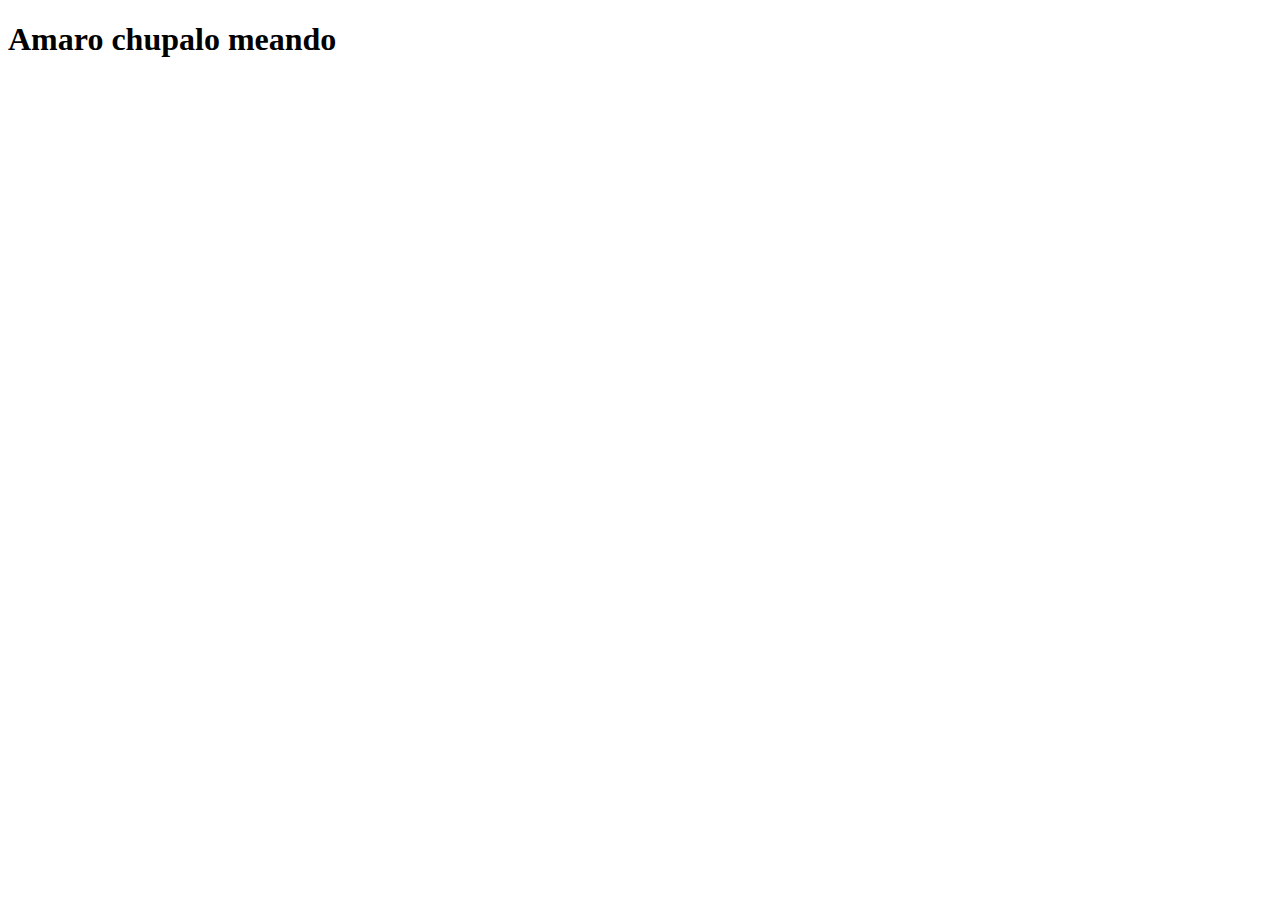
==== Index.html @ e0220549 "lol" ====
<!DOCTYPE html>
<html lang="en">
<head>
    <meta charset="UTF-8">
    <meta name="viewport" content="width=device-width, initial-scale=1.0">
    <title>Hola Mundo</title>
</head>
<body>
    <h1>Amaro chupalo meando</h1>
</body>
</html>
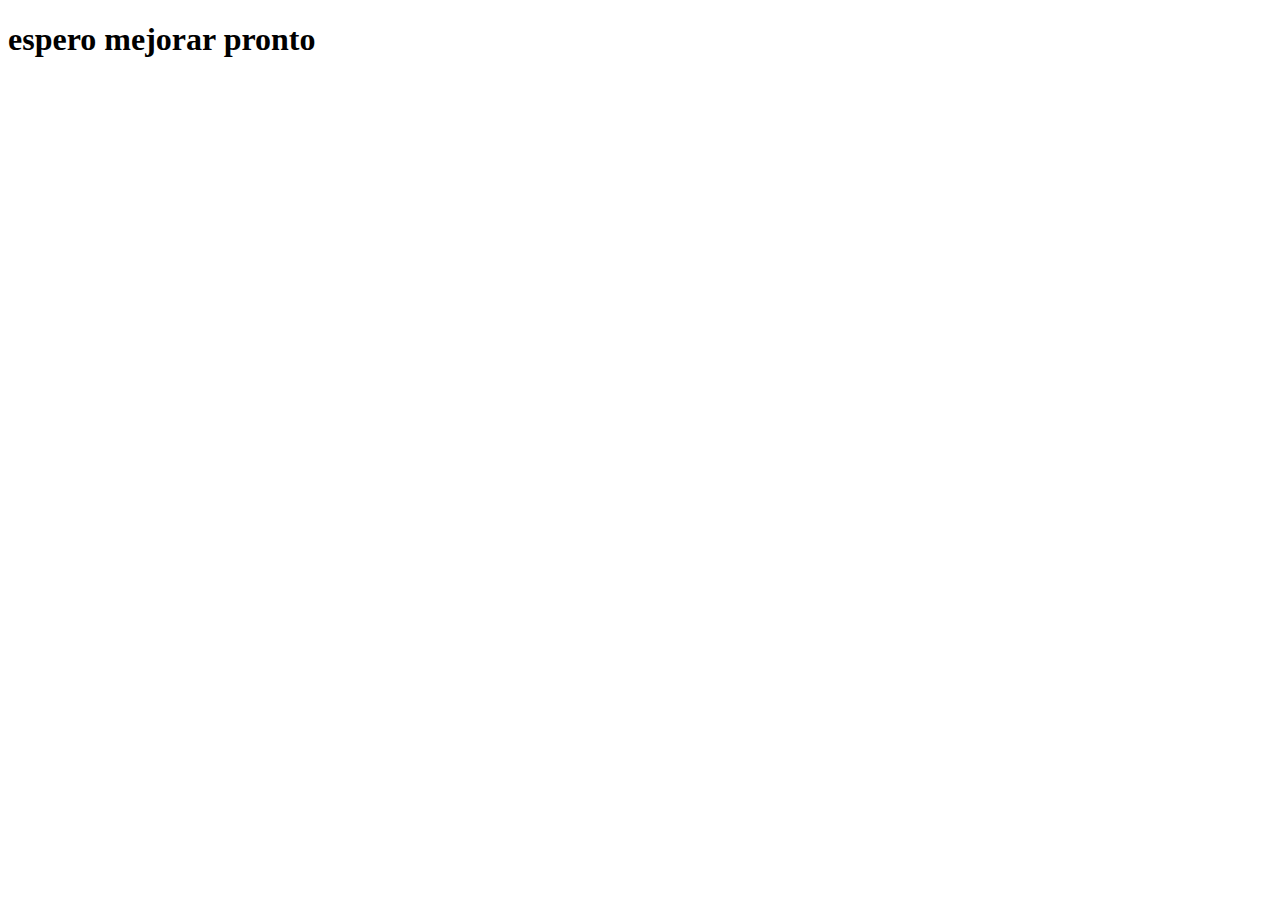
==== commit 8808a897: "lol" ====
--- a/Index.html
+++ b/Index.html
@@ -3,9 +3,9 @@
 <head>
     <meta charset="UTF-8">
     <meta name="viewport" content="width=device-width, initial-scale=1.0">
-    <title>Hola Mundo</title>
+    <title>Mi primera Pagina</title>
 </head>
 <body>
-    <h1>Amaro chupalo meando</h1>
+    <h1>espero mejorar pronto</h1>
 </body>
 </html>
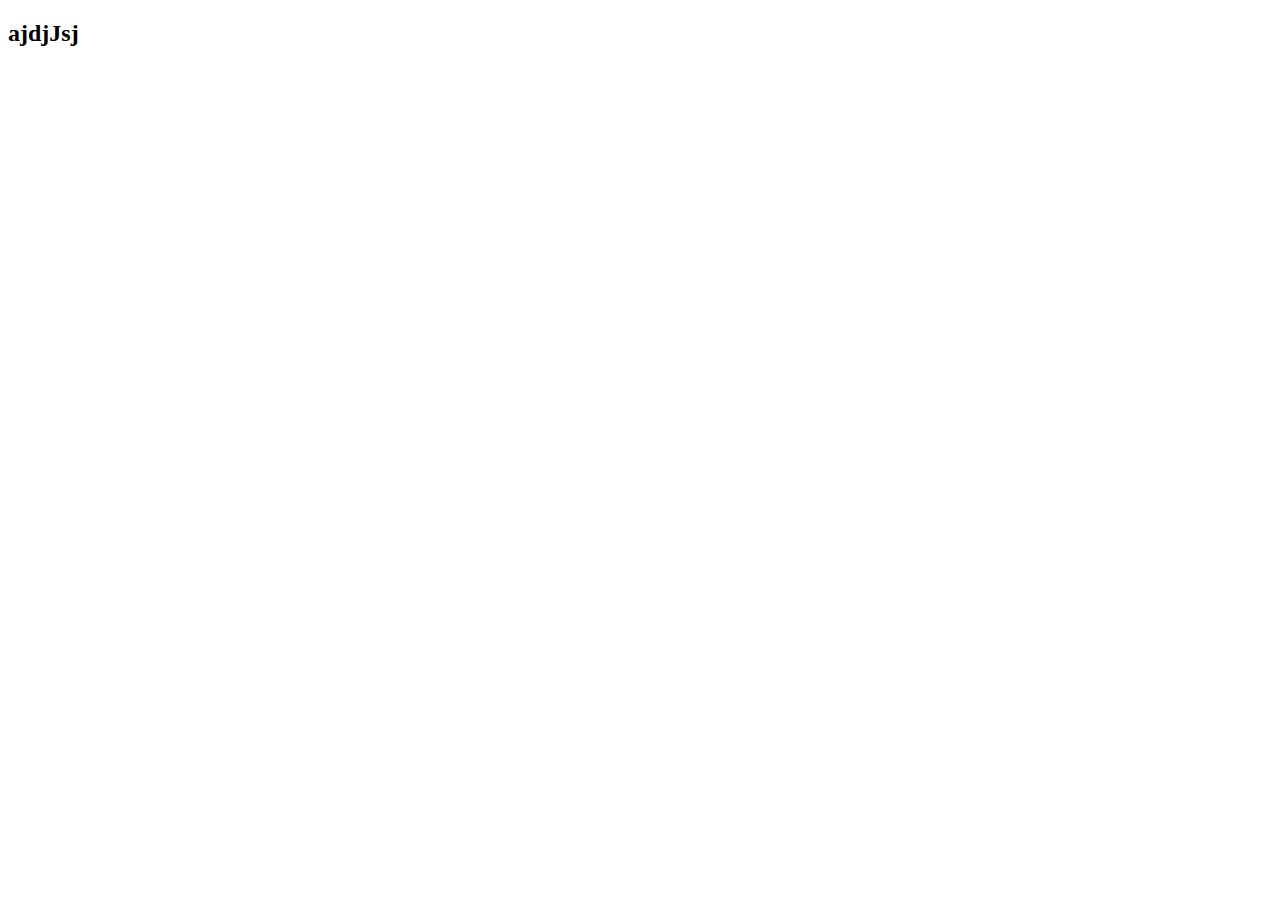
==== commit 46576a98: "lol" ====
--- a/Index.html
+++ b/Index.html
@@ -3,9 +3,9 @@
 <head>
     <meta charset="UTF-8">
     <meta name="viewport" content="width=device-width, initial-scale=1.0">
-    <title>Mi primera Pagina</title>
+    <title>pag1</title>
 </head>
 <body>
-    <h1>espero mejorar pronto</h1>
+    <h2>ajdjJsj</h2>
 </body>
-</html>
+</html>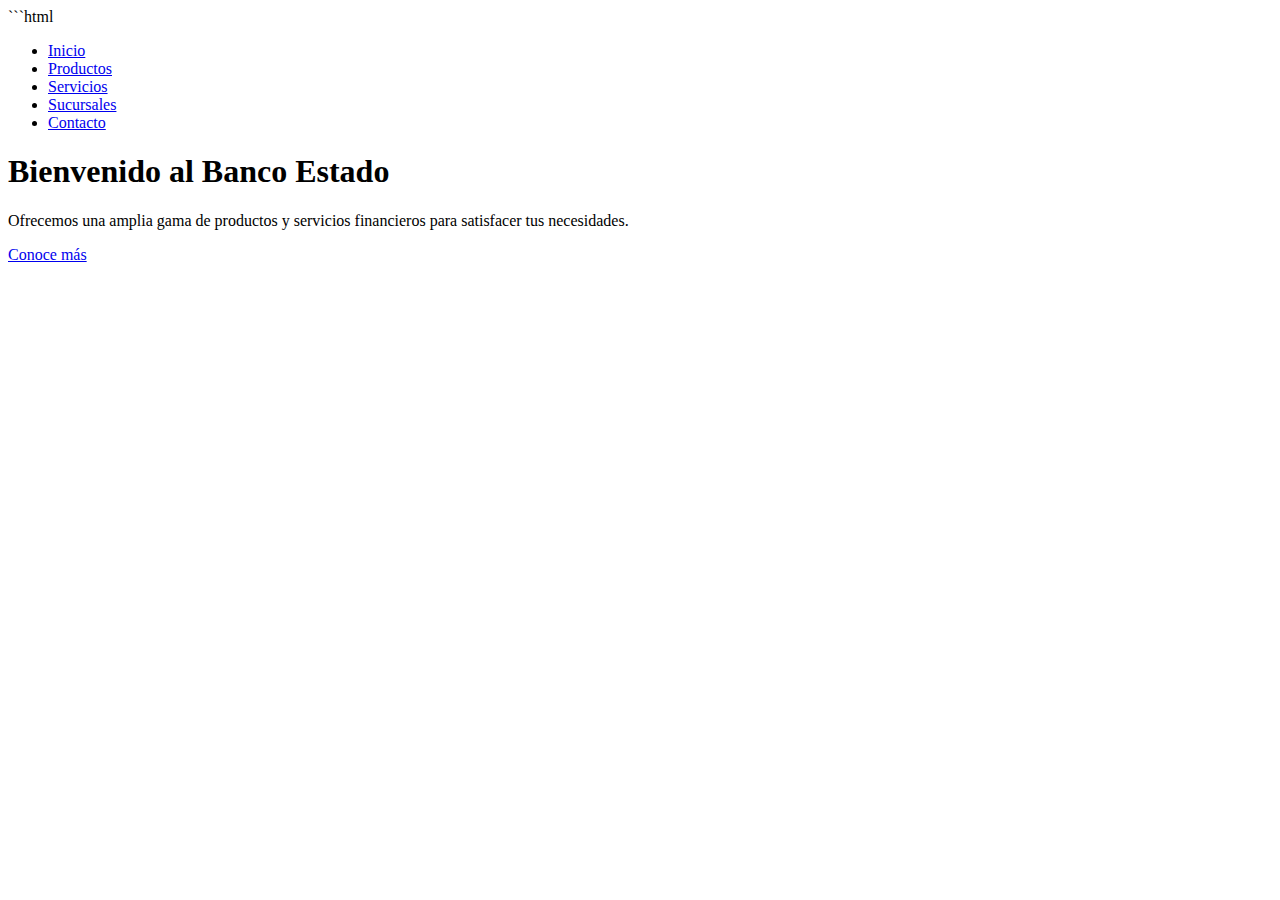
==== commit eff9d003: "banco estado" ====
--- a/Index.html
+++ b/Index.html
@@ -1,11 +1,33 @@
+```html
 <!DOCTYPE html>
-<html lang="en">
+<html lang="es">
 <head>
-    <meta charset="UTF-8">
-    <meta name="viewport" content="width=device-width, initial-scale=1.0">
-    <title>pag1</title>
+  <meta charset="UTF-8">
+  <meta name="viewport" content="width=device-width, initial-scale=1.0">
+  <title>Banco Estado</title>
+  <link rel="stylesheet" href="styles.css">
 </head>
 <body>
-    <h2>ajdjJsj</h2>
-</body>
-</html>+  <header>
+    <nav>
+      <ul>
+        <li><a href="#">Inicio</a></li>
+        <li><a href="#">Productos</a></li>
+        <li><a href="#">Servicios</a></li>
+        <li><a href="#">Sucursales</a></li>
+        <li><a href="#">Contacto</a></li>
+      </ul>
+    </nav>
+  </header>
+
+  <main>
+    <section class="hero">
+      <h1>Bienvenido al Banco Estado</h1>
+      <p>Ofrecemos una amplia gama de productos y servicios financieros para satisfacer tus necesidades.</p>
+      <a href="#" class="btn">Conoce más</a>
+    </section>
+
+    <section class="features">
+      <div
+
+```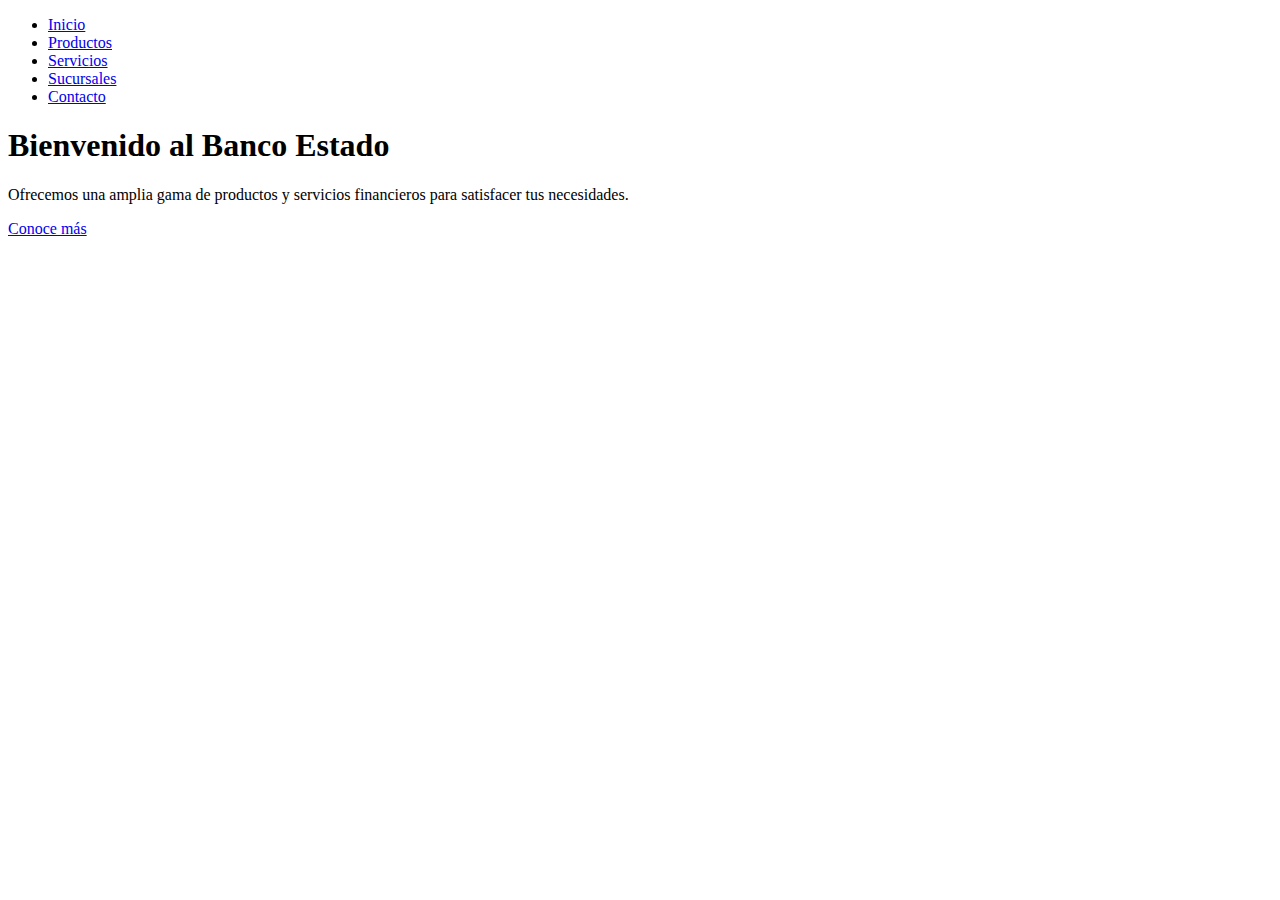
==== commit 68e61c67: "last" ====
--- a/Index.html
+++ b/Index.html
@@ -1,4 +1,3 @@
-```html
 <!DOCTYPE html>
 <html lang="es">
 <head>
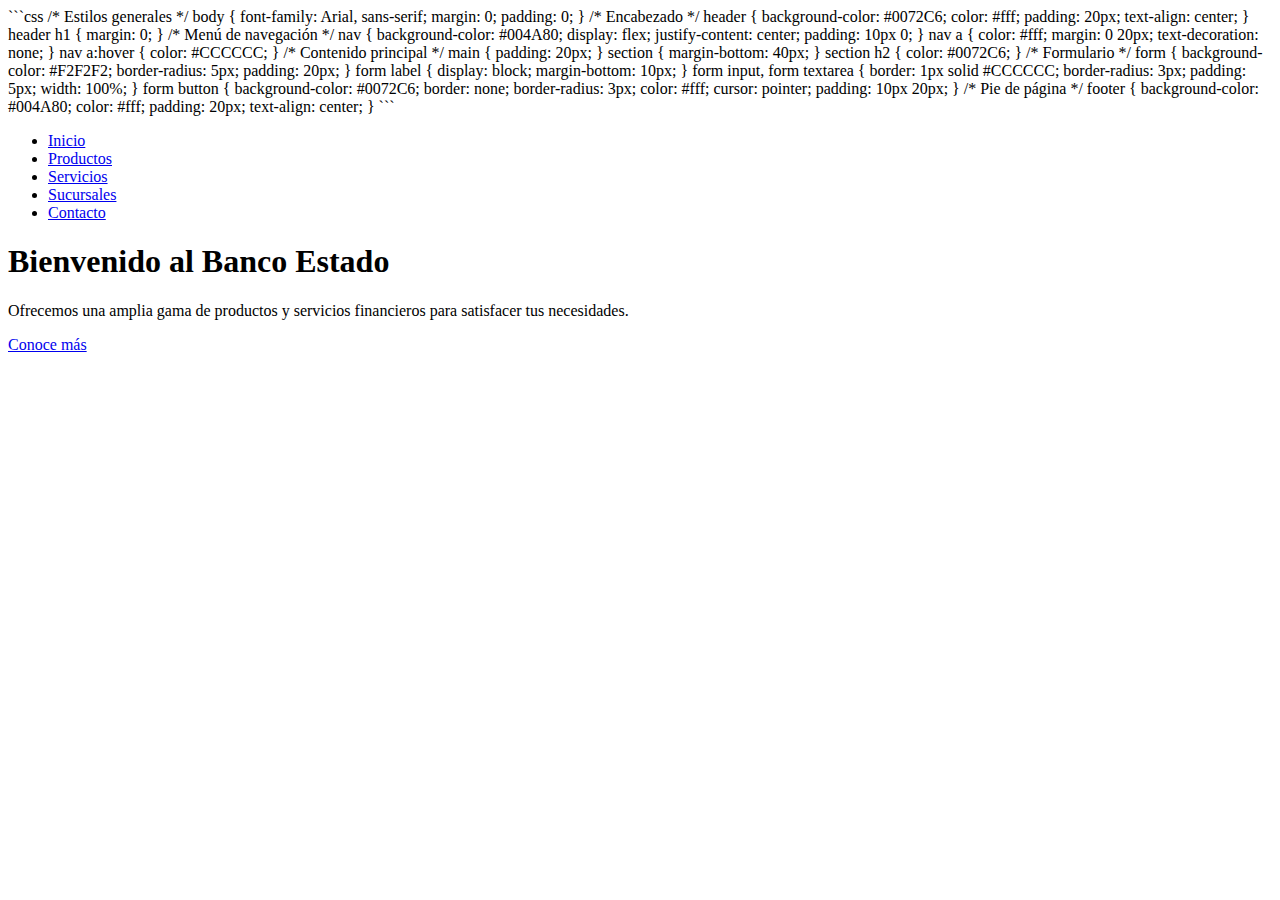
==== commit bc311e31: "update html" ====
--- a/Index.html
+++ b/Index.html
@@ -5,6 +5,94 @@
   <meta name="viewport" content="width=device-width, initial-scale=1.0">
   <title>Banco Estado</title>
   <link rel="stylesheet" href="styles.css">
+  ```css
+  /* Estilos generales */
+  body {
+    font-family: Arial, sans-serif;
+    margin: 0;
+    padding: 0;
+  }
+  
+  /* Encabezado */
+  header {
+    background-color: #0072C6;
+    color: #fff;
+    padding: 20px;
+    text-align: center;
+  }
+  
+  header h1 {
+    margin: 0;
+  }
+  
+  /* Menú de navegación */
+  nav {
+    background-color: #004A80;
+    display: flex;
+    justify-content: center;
+    padding: 10px 0;
+  }
+  
+  nav a {
+    color: #fff;
+    margin: 0 20px;
+    text-decoration: none;
+  }
+  
+  nav a:hover {
+    color: #CCCCCC;
+  }
+  
+  /* Contenido principal */
+  main {
+    padding: 20px;
+  }
+  
+  section {
+    margin-bottom: 40px;
+  }
+  
+  section h2 {
+    color: #0072C6;
+  }
+  
+  /* Formulario */
+  form {
+    background-color: #F2F2F2;
+    border-radius: 5px;
+    padding: 20px;
+  }
+  
+  form label {
+    display: block;
+    margin-bottom: 10px;
+  }
+  
+  form input, form textarea {
+    border: 1px solid #CCCCCC;
+    border-radius: 3px;
+    padding: 5px;
+    width: 100%;
+  }
+  
+  form button {
+    background-color: #0072C6;
+    border: none;
+    border-radius: 3px;
+    color: #fff;
+    cursor: pointer;
+    padding: 10px 20px;
+  }
+  
+  /* Pie de página */
+  footer {
+    background-color: #004A80;
+    color: #fff;
+    padding: 20px;
+    text-align: center;
+  }
+  
+  ```
 </head>
 <body>
   <header>
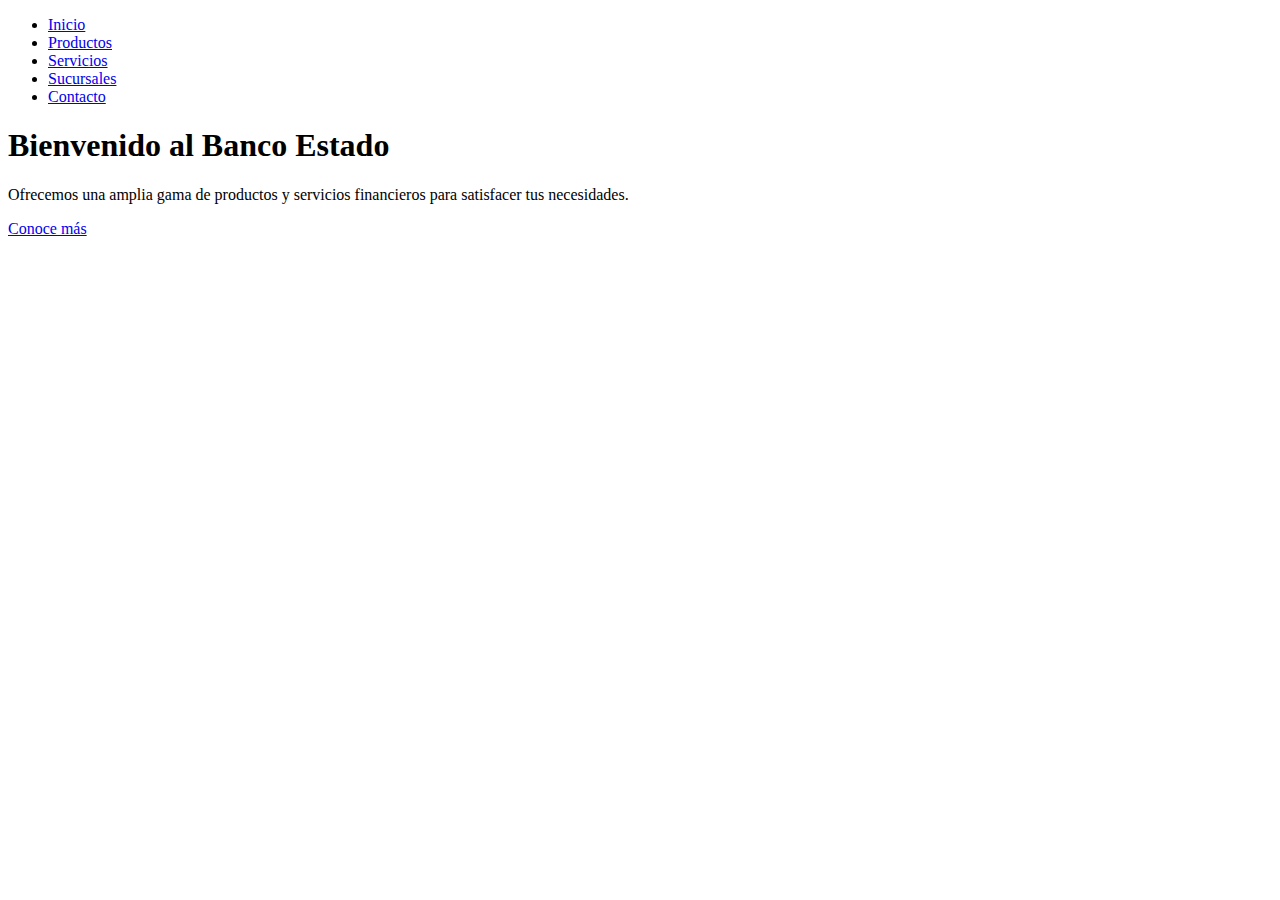
==== commit 4517ce8a: "update" ====
--- a/Index.html
+++ b/Index.html
@@ -5,94 +5,6 @@
   <meta name="viewport" content="width=device-width, initial-scale=1.0">
   <title>Banco Estado</title>
   <link rel="stylesheet" href="styles.css">
-  ```css
-  /* Estilos generales */
-  body {
-    font-family: Arial, sans-serif;
-    margin: 0;
-    padding: 0;
-  }
-  
-  /* Encabezado */
-  header {
-    background-color: #0072C6;
-    color: #fff;
-    padding: 20px;
-    text-align: center;
-  }
-  
-  header h1 {
-    margin: 0;
-  }
-  
-  /* Menú de navegación */
-  nav {
-    background-color: #004A80;
-    display: flex;
-    justify-content: center;
-    padding: 10px 0;
-  }
-  
-  nav a {
-    color: #fff;
-    margin: 0 20px;
-    text-decoration: none;
-  }
-  
-  nav a:hover {
-    color: #CCCCCC;
-  }
-  
-  /* Contenido principal */
-  main {
-    padding: 20px;
-  }
-  
-  section {
-    margin-bottom: 40px;
-  }
-  
-  section h2 {
-    color: #0072C6;
-  }
-  
-  /* Formulario */
-  form {
-    background-color: #F2F2F2;
-    border-radius: 5px;
-    padding: 20px;
-  }
-  
-  form label {
-    display: block;
-    margin-bottom: 10px;
-  }
-  
-  form input, form textarea {
-    border: 1px solid #CCCCCC;
-    border-radius: 3px;
-    padding: 5px;
-    width: 100%;
-  }
-  
-  form button {
-    background-color: #0072C6;
-    border: none;
-    border-radius: 3px;
-    color: #fff;
-    cursor: pointer;
-    padding: 10px 20px;
-  }
-  
-  /* Pie de página */
-  footer {
-    background-color: #004A80;
-    color: #fff;
-    padding: 20px;
-    text-align: center;
-  }
-  
-  ```
 </head>
 <body>
   <header>
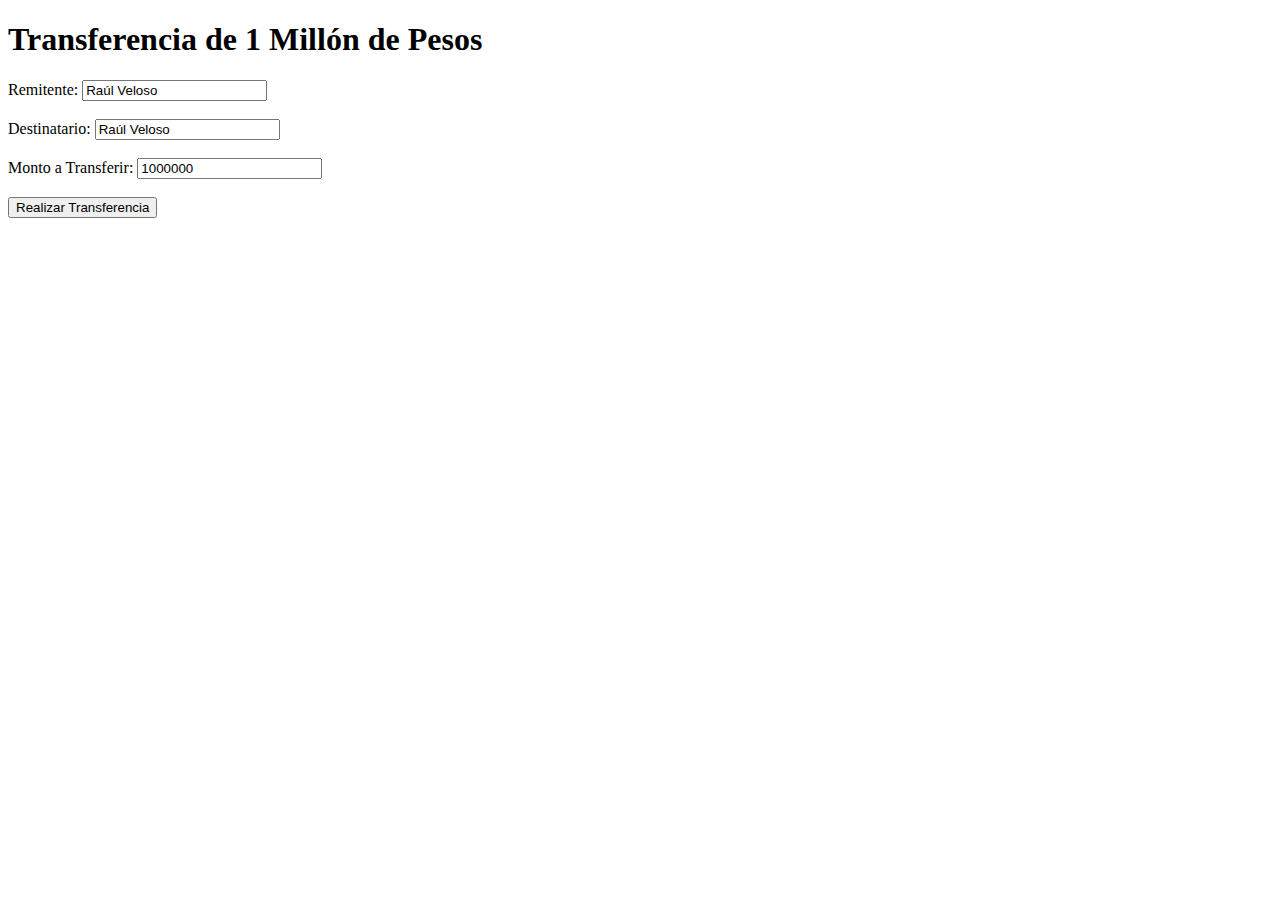
==== commit d6b10e1e: "trol" ====
--- a/Index.html
+++ b/Index.html
@@ -1,32 +1,23 @@
 <!DOCTYPE html>
 <html lang="es">
 <head>
-  <meta charset="UTF-8">
-  <meta name="viewport" content="width=device-width, initial-scale=1.0">
-  <title>Banco Estado</title>
-  <link rel="stylesheet" href="styles.css">
+    <meta charset="UTF-8">
+    <meta name="viewport" content="width=device-width, initial-scale=1.0">
+    <title>Transferencia de Dinero</title>
 </head>
 <body>
-  <header>
-    <nav>
-      <ul>
-        <li><a href="#">Inicio</a></li>
-        <li><a href="#">Productos</a></li>
-        <li><a href="#">Servicios</a></li>
-        <li><a href="#">Sucursales</a></li>
-        <li><a href="#">Contacto</a></li>
-      </ul>
-    </nav>
-  </header>
+    <h1>Transferencia de 1 Millón de Pesos</h1>
+    <form action="procesar_transferencia.php" method="post">
+        <label for="remitente">Remitente:</label>
+        <input type="text" id="remitente" name="remitente" value="Raúl Veloso" readonly><br><br>
 
-  <main>
-    <section class="hero">
-      <h1>Bienvenido al Banco Estado</h1>
-      <p>Ofrecemos una amplia gama de productos y servicios financieros para satisfacer tus necesidades.</p>
-      <a href="#" class="btn">Conoce más</a>
-    </section>
+        <label for="destinatario">Destinatario:</label>
+        <input type="text" id="destinatario" name="destinatario" value="Raúl Veloso" readonly><br><br>
 
-    <section class="features">
-      <div
+        <label for="monto">Monto a Transferir:</label>
+        <input type="text" id="monto" name="monto" value="1000000" readonly><br><br>
 
-```+        <input type="submit" value="Realizar Transferencia">
+    </form>
+</body>
+</html>
